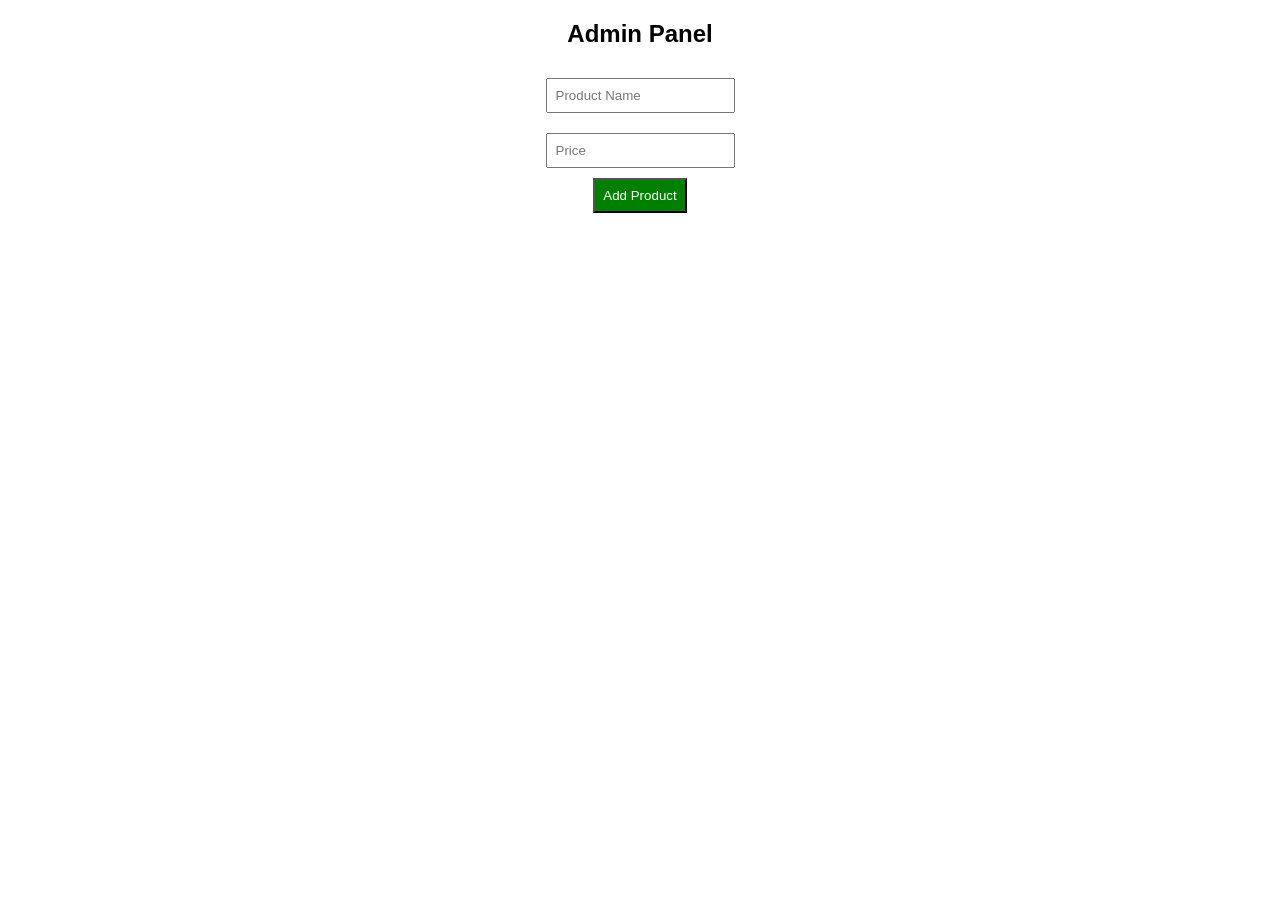
==== admin.html @ 18a055bb "Add files via upload" ====
<!DOCTYPE html>
<html>
<head>
<title>Admin</title>
<style>
body{font-family:Arial;text-align:center}
input{padding:8px;margin:10px}
button{padding:8px;background:green;color:white}
</style>
</head>

<body>

<h2>Admin Panel</h2>

<input id="name" placeholder="Product Name"><br>
<input id="price" placeholder="Price"><br>

<button onclick="add()">Add Product</button>

<script>

let products = JSON.parse(localStorage.getItem("products")) || [];

function add(){

let name = document.getElementById("name").value;
let price = document.getElementById("price").value;

if(name==""||price==""){
 alert("Fill all");
 return;
}

products.push({name,price:Number(price)});

localStorage.setItem("products",JSON.stringify(products));

alert("Added!");
}

</script>

</body>
</html>
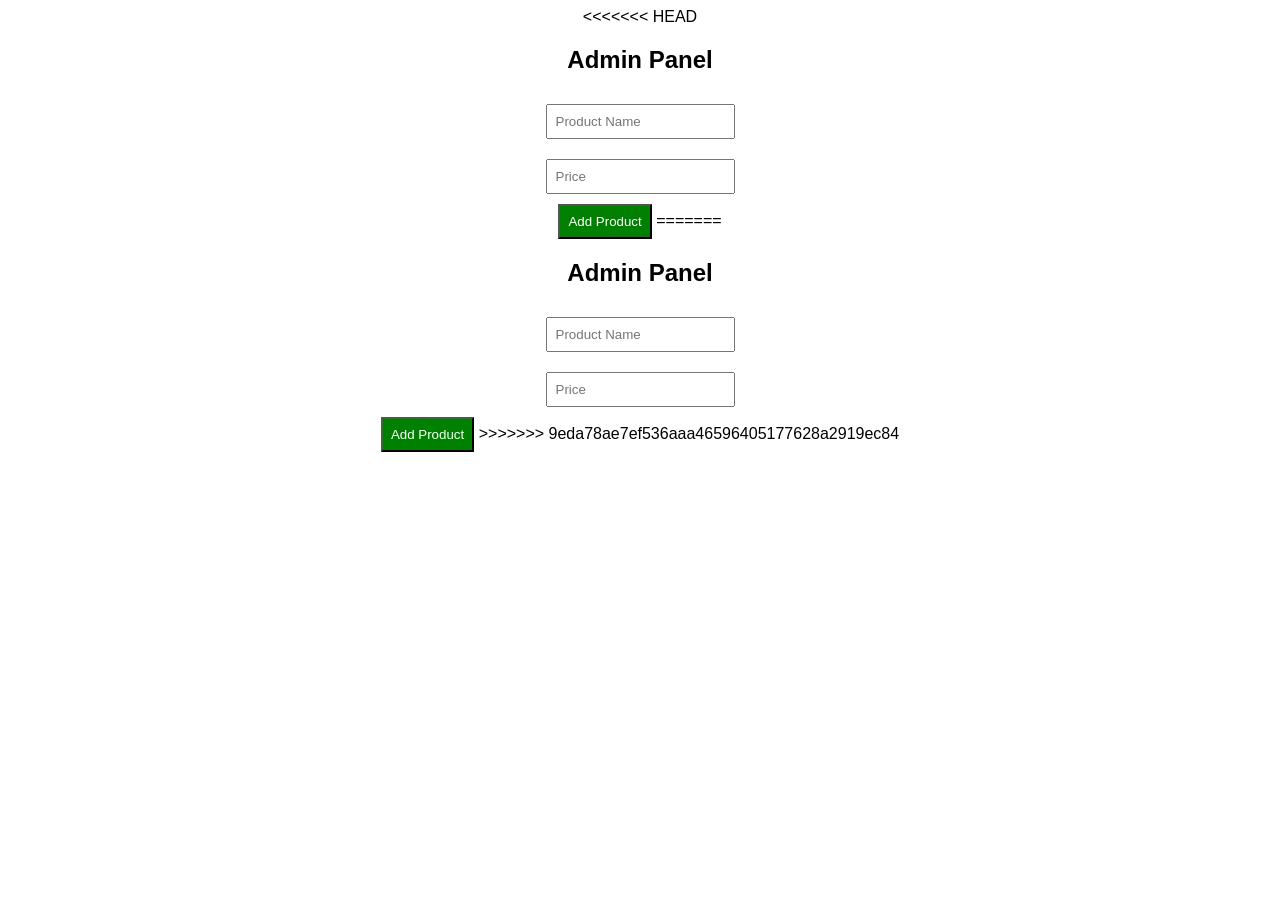
==== commit 4cef5c7b: "Initial commit" ====
--- a/admin.html
+++ b/admin.html
@@ -1,45 +1,92 @@
-<!DOCTYPE html>
-<html>
-<head>
-<title>Admin</title>
-<style>
-body{font-family:Arial;text-align:center}
-input{padding:8px;margin:10px}
-button{padding:8px;background:green;color:white}
-</style>
-</head>
-
-<body>
-
-<h2>Admin Panel</h2>
-
-<input id="name" placeholder="Product Name"><br>
-<input id="price" placeholder="Price"><br>
-
-<button onclick="add()">Add Product</button>
-
-<script>
-
-let products = JSON.parse(localStorage.getItem("products")) || [];
-
-function add(){
-
-let name = document.getElementById("name").value;
-let price = document.getElementById("price").value;
-
-if(name==""||price==""){
- alert("Fill all");
- return;
-}
-
-products.push({name,price:Number(price)});
-
-localStorage.setItem("products",JSON.stringify(products));
-
-alert("Added!");
-}
-
-</script>
-
-</body>
+<<<<<<< HEAD
+<!DOCTYPE html>
+<html>
+<head>
+<title>Admin</title>
+<style>
+body{font-family:Arial;text-align:center}
+input{padding:8px;margin:10px}
+button{padding:8px;background:green;color:white}
+</style>
+</head>
+
+<body>
+
+<h2>Admin Panel</h2>
+
+<input id="name" placeholder="Product Name"><br>
+<input id="price" placeholder="Price"><br>
+
+<button onclick="add()">Add Product</button>
+
+<script>
+
+let products = JSON.parse(localStorage.getItem("products")) || [];
+
+function add(){
+
+let name = document.getElementById("name").value;
+let price = document.getElementById("price").value;
+
+if(name==""||price==""){
+ alert("Fill all");
+ return;
+}
+
+products.push({name,price:Number(price)});
+
+localStorage.setItem("products",JSON.stringify(products));
+
+alert("Added!");
+}
+
+</script>
+
+</body>
+=======
+<!DOCTYPE html>
+<html>
+<head>
+<title>Admin</title>
+<style>
+body{font-family:Arial;text-align:center}
+input{padding:8px;margin:10px}
+button{padding:8px;background:green;color:white}
+</style>
+</head>
+
+<body>
+
+<h2>Admin Panel</h2>
+
+<input id="name" placeholder="Product Name"><br>
+<input id="price" placeholder="Price"><br>
+
+<button onclick="add()">Add Product</button>
+
+<script>
+
+let products = JSON.parse(localStorage.getItem("products")) || [];
+
+function add(){
+
+let name = document.getElementById("name").value;
+let price = document.getElementById("price").value;
+
+if(name==""||price==""){
+ alert("Fill all");
+ return;
+}
+
+products.push({name,price:Number(price)});
+
+localStorage.setItem("products",JSON.stringify(products));
+
+alert("Added!");
+}
+
+</script>
+
+</body>
+>>>>>>> 9eda78ae7ef536aaa46596405177628a2919ec84
 </html>
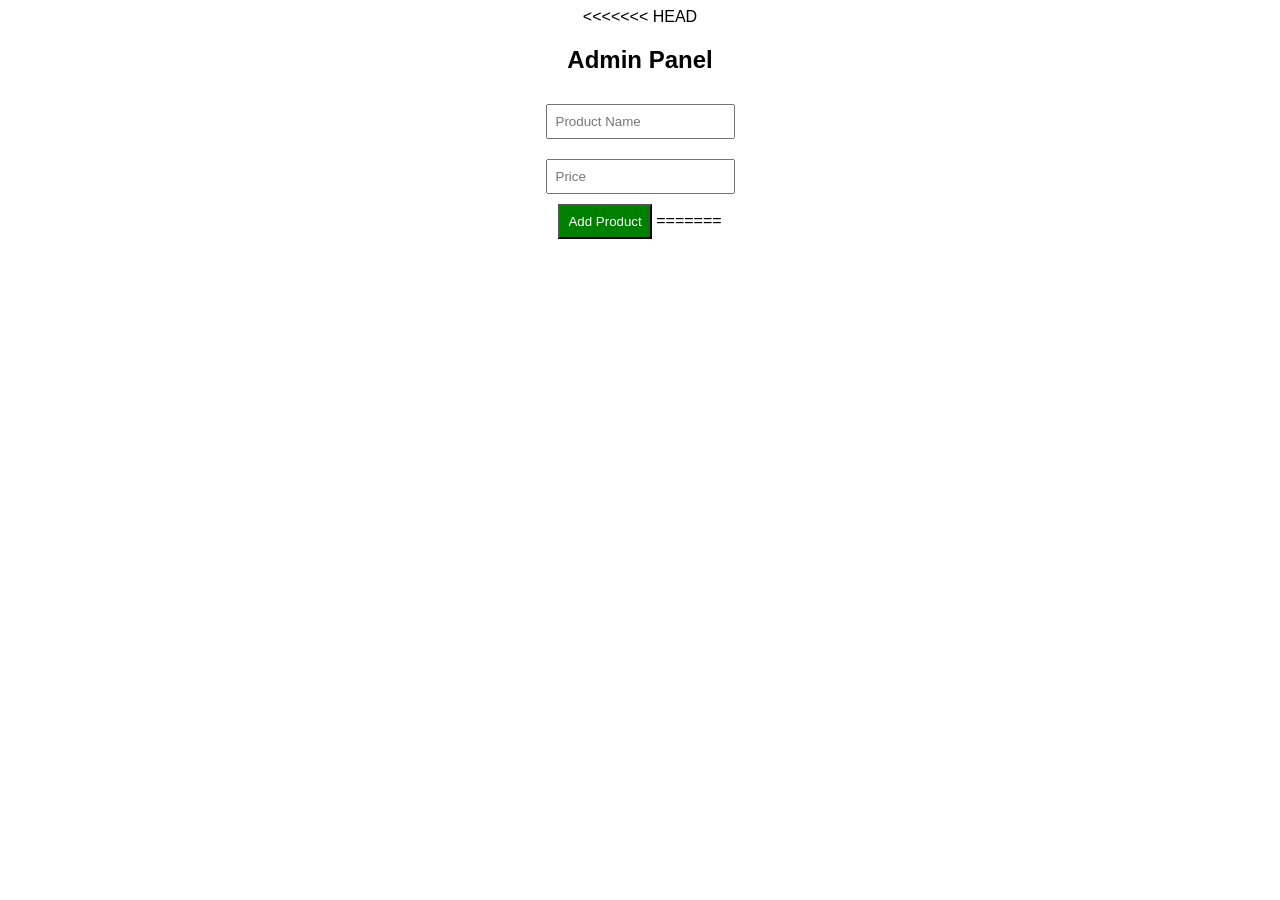
==== commit 279407d2: "Fix duplicate login and shop sections" ====
--- a/admin.html
+++ b/admin.html
@@ -44,49 +44,3 @@
 
 </body>
 =======
-<!DOCTYPE html>
-<html>
-<head>
-<title>Admin</title>
-<style>
-body{font-family:Arial;text-align:center}
-input{padding:8px;margin:10px}
-button{padding:8px;background:green;color:white}
-</style>
-</head>
-
-<body>
-
-<h2>Admin Panel</h2>
-
-<input id="name" placeholder="Product Name"><br>
-<input id="price" placeholder="Price"><br>
-
-<button onclick="add()">Add Product</button>
-
-<script>
-
-let products = JSON.parse(localStorage.getItem("products")) || [];
-
-function add(){
-
-let name = document.getElementById("name").value;
-let price = document.getElementById("price").value;
-
-if(name==""||price==""){
- alert("Fill all");
- return;
-}
-
-products.push({name,price:Number(price)});
-
-localStorage.setItem("products",JSON.stringify(products));
-
-alert("Added!");
-}
-
-</script>
-
-</body>
->>>>>>> 9eda78ae7ef536aaa46596405177628a2919ec84
-</html>
